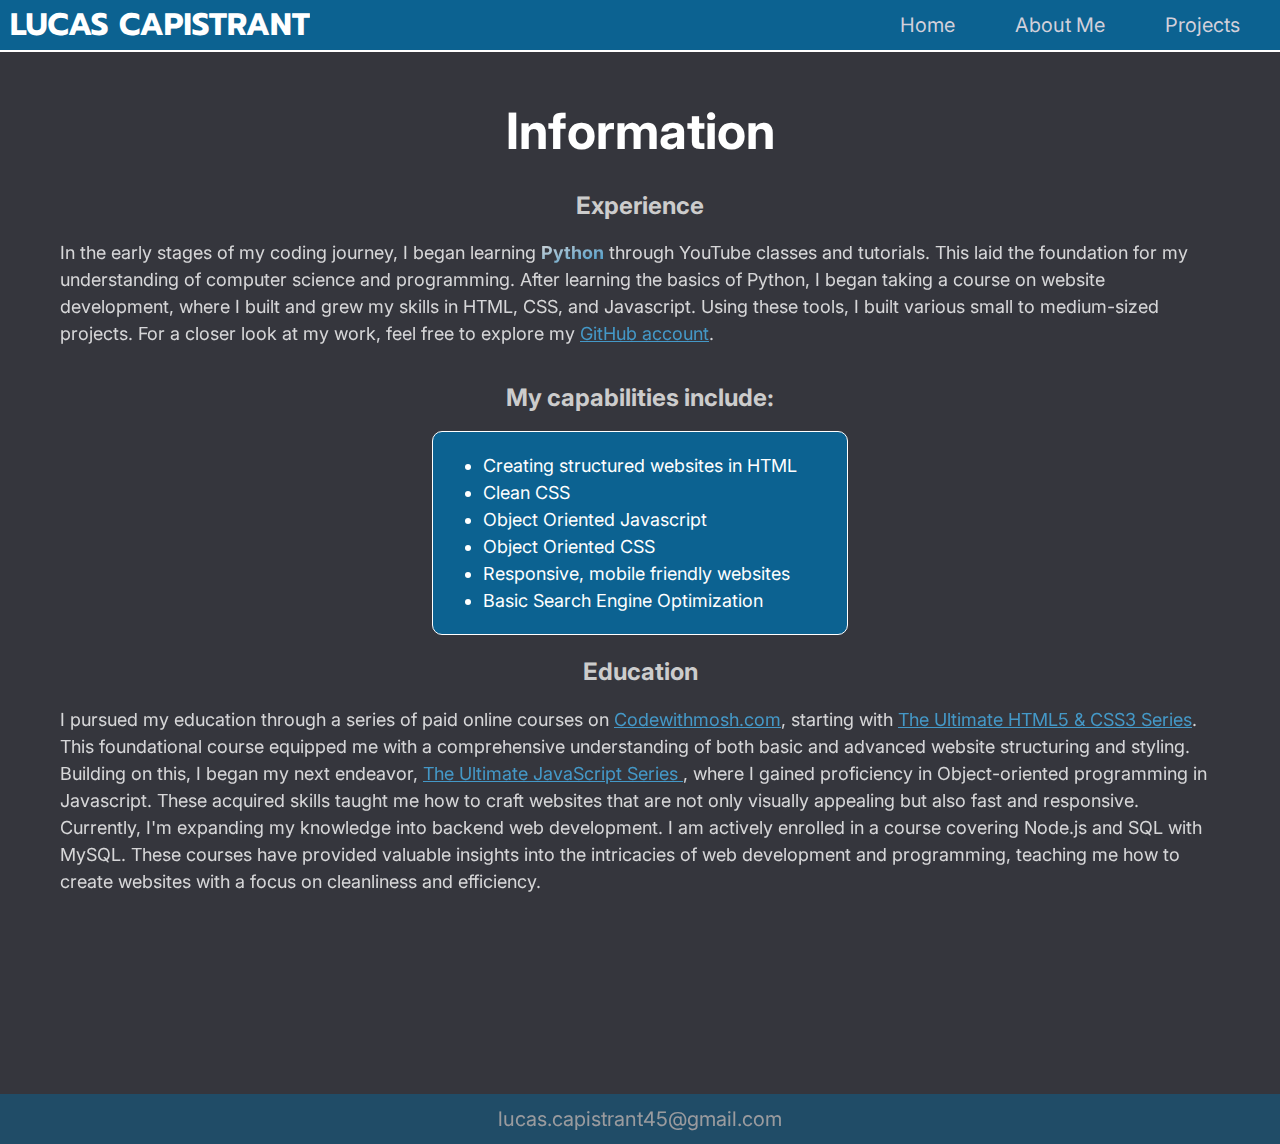
==== pages/information.html @ 0345f2fe "re-organize files" ====
<!DOCTYPE html>
<html lang="en">
  <head>
    <meta charset="UTF-8" />
    <meta name="viewport" content="width=device-width, initial-scale=1.0" />
    <link rel="icon" href="/images/webpage/favicon.png" type="image/x-icon" />
    <title>Lucas Capistrant | About</title>
    <link rel="preconnect" href="https://fonts.gstatic.com" />
    <link
      href="https://fonts.googleapis.com/css2?family=Inter:wght@400;600;700&amp;display=swap"
      rel="stylesheet"
    />
    <link rel="stylesheet" href="/styles/normalize.css" />
    <link rel="stylesheet" href="/styles/styles.css" />
  </head>
  <body>
    <nav class="nav collapsible nav--main" id="nav">
      <img
        class="nav__logo"
        src="/images/webpage/headerLogo.svg"
        alt="Site Logo"
      />
      <svg class="icon icon--white nav__toggler">
        <use xlink:href="/images/webpage/sprite.svg#menu"></use>
      </svg>
      <ul class="list nav__list collapsible__content">
        <li class="nav__item" id="nav-main"><a href="index.html">Home</a></li>
        <li class="nav__item" id="nav-info">
          <a href="information.html">About Me</a>
        </li>
        <li class="nav__item" id="nav-projects">
          <a href="projects.html">Projects</a>
        </li>
      </ul>
    </nav>

    <header>
      <h1 class="section-header">Information</h1>
    </header>
    <div class="paragraph">
      <h3 class="paragraph__subheading">Experience</h3>
      <div class="paragraph__text">
        <p>
          In the early stages of my coding journey, I began learning
          <span class="emphasis">Python</span>
          through YouTube classes and tutorials. This laid the foundation for my
          understanding of computer science and programming. After learning the
          basics of Python, I began taking a course on website development,
          where I built and grew my skills in HTML, CSS, and Javascript. Using
          these tools, I built various small to medium-sized projects. For a
          closer look at my work, feel free to explore my
          <a
            href="https://github.com/lucascapistrant"
            target="_blank"
            class="plug"
            >GitHub account</a
          >.
        </p>
      </div>
    </div>
    <div class="paragraph fade-in">
      <h3 class="paragraph__subheading subheading--collapse">
        My capabilities include:
      </h3>
      <ul class="list list--body-primary">
        <li>Creating structured websites in HTML</li>
        <li>Clean CSS</li>
        <li>Object Oriented Javascript</li>
        <li>Object Oriented CSS</li>
        <li>Responsive, mobile friendly websites</li>
        <li>Basic Search Engine Optimization</li>
      </ul>
    </div>
    <div class="paragraph fade-in">
      <h3 class="paragraph__subheading">Education</h3>
      <p class="paragraph__text">
        I pursued my education through a series of paid online courses on
        <a href="https://codewithmosh.com" target="_blank" class="plug"
          >Codewithmosh.com</a
        >, starting with
        <a
          href="https://codewithmosh.com/p/the-ultimate-html-css"
          target="_blank"
          class="plug"
          >The Ultimate HTML5 & CSS3 Series</a
        >. This foundational course equipped me with a comprehensive
        understanding of both basic and advanced website structuring and
        styling. Building on this, I began my next endeavor,
        <a
          href="https://codewithmosh.com/p/ultimate-javascript-series"
          target="_blank"
          class="plug"
        >
          The Ultimate JavaScript Series </a
        >, where I gained proficiency in Object-oriented programming in
        Javascript. These acquired skills taught me how to craft websites that
        are not only visually appealing but also fast and responsive. Currently,
        I'm expanding my knowledge into backend web development. I am actively
        enrolled in a course covering Node.js and SQL with MySQL. These courses
        have provided valuable insights into the intricacies of web development
        and programming, teaching me how to create websites with a focus on
        cleanliness and efficiency.
      </p>
    </div>
    <div class="collapsible collapsible--paragraph fade-in">
      <header class="collapsible__header">
        <h4 class="paragraph__subheading">Course Certificates</h4>
        <svg class="icon icon--white collapsible__chevron nav__toggler">
          <use xlink:href="images/sprite.svg#menu"></use>
        </svg>
      </header>
      <div class="awards collapsible__content">
        <div class="awards__images">
          <a
            href="/images/certificates/javascript-certificate1.png"
            class="awards__certificate"
            target="_blank"
          >
            <img
              class="awards__certificate-img"
              src="/images/certificates/javascript-certificate1.png"
              alt="JavaScript Basics Certificate"
            />
          </a>
          <a
            href="/images/certificates/javascript-certificate2.png"
            class="awards__certificate"
            target="_blank"
          >
            <img
              class="awards__certificate-img"
              src="/images/certificates/javascript-certificate2.png"
              alt="JavaScript Object-oriented programming Certificate"
            />
          </a>
          <a
            href="/images/certificates/htmlcss-certificate.png"
            class="awards__certificate"
            target="_blank"
          >
            <img
              class="awards__certificate-img"
              src="/images/certificates/htmlcss-certificate.png"
              alt="The Ultimate HTML and CSS Series Certificate"
            />
          </a>
        </div>
      </div>
    </div>

    <footer class="footer">
      <a
        href="https://mail.google.com/mail/?view=cm&fs=1&to=lucas.capistrantt45@gmail.com"
        class="footer__text"
        target="_blank"
        >lucas.capistrant45@gmail.com</a
      >
    </footer>
    <script src="/scripts/index.js"></script>
  </body>
</html>
---- styles/styles.css ----
:root {
    --color-primary: #0C6291;
    --color-secondary: #48B1EA;
    --color-accent: #D02530;
    --color-headings: #1b0760;
    --color-body: #918ca4;
    --color-body-darker: #5c5577;
    --color-border: #ccc;
    --border-radius: 30px;
    --color-dark-theme: #35363d;
}

*, *::after, *::before {
    box-sizing: border-box;
}

body {
    color: var(--color-body);
    background: var(--color-dark-theme);
    overflow-x: hidden;
    position: relative;
    min-height: 100vh;
    padding: 70px 0;
}

#mouse-effect {
    background: #fff;
    height: 300px;
    width: 300px;
    position: fixed;
    border-radius: 50%;
    background: linear-gradient(
        to right,
        var(--color-primary),
        var(--color-secondary)
        );
    transform: translate(-50%, -50%);
    z-index: -2;
}

#blur {
    height: 150%;
    top: -62px;
    width: 100%;
    position: fixed;
    z-index: -1;
    backdrop-filter: blur(200px);
}


/* Typography */

html {
    font-size: 62.5%;
}
  
body {
    font-family: Inter, Arial, Helvetica, sans-serif;
    font-size: 2.4rem;
    line-height: 1.5;
}
  
h1,
h2,
h3 {
    color: #fff;
    margin-bottom: 1rem;
    line-height: 1.1;
}
  
h1 {
    font-size: 7rem;
}
  
h2 {
    font-size: 4rem;
}
  
h3 {
    font-size: 3rem;
}
  
p {
    margin-top: 0;
}

.section-header {
    font-size: 5rem;
    text-align: center;
}

.plug {
    color: var(--color-secondary);
    text-decoration: underline;
}

.emphasis {
    background: linear-gradient(to bottom right, #fff, var(--color-secondary));
    -webkit-background-clip: text;
    background-clip: text;
    -webkit-text-fill-color: transparent;
    font-weight: bold;
}

@media screen and (min-width: 1024px) {
    body {
      font-size: 1.8rem;
    }
  
    h1 {
      font-size: 8rem;
    }
  
    h2 {
      font-size: 4rem;
    }
  
    h3 {
      font-size: 2.4rem;
    }
}

/* Links */

a {
    text-decoration: none;
    cursor: pointer;
    color: #fff;
}

/* Lists */

.list {
    list-style: none;
    padding-left: 0;
    color: #fff;
}

.list--body-primary {
    list-style: disc;
    text-align: left;
    background: var(--color-primary);
    width: fit-content;
    padding: 2rem 5rem;
    border-radius: 10px;
    border: 1px solid #fff;
    margin: 0 auto;
    margin-top: 2rem;
}

/* Icons */

.icon {
    width: 40px;
    height: 40px;
}

.icon--white {
    fill: #fff;
}

/* Grids */

.grid {
    display: grid;
}

@media screen and (min-width: 768px) {
    .grid--1x2 {
        grid-template-columns: 1fr 1fr;
    }
}

/* Testimonial */

.testimonial {
    padding: 3rem;
}

.testimonial--informal .testimonial__text {
    color: #fff;
}

.testimonial--informal .testimonial__image {
    border-radius: 10px;
    overflow: hidden;
    align-self: center;
}

.testimonial__image {
    position: relative;
}

.testimonial__image > img {
    width: 100%;
}

.testimonial__text {
    color: var(--color-body-darker);
    text-align: center;
    align-self: center;
}

.testimonial__text-heading {
    color: var(--color-secondary);
}

@media screen and (min-width: 768px) {
    .testimonial .testimonial__text {
        font-size: 2.4rem;
    }

    .testimonial .testimonial__text {
        margin-left: 6rem;
        text-align: left;
    }

    .testimonial--informal {
        margin: 0 auto;
        max-width: 1000px;
    }
}

/* Collapsibles */

.collapsible__header {
    display: flex;
    justify-content: space-evenly;
}

.collapsible__title {
    margin: 0;
}

.collapsible__chevron {
    transform: rotate(90deg);
    transition: transform .3s;
    align-self: center;
}

.collapsible__content {
    max-height: 0;
    overflow: hidden;
    opacity: 0;
    transition: all .3s;
}

.collapsible--expanded .collapsible__chevron {
    transform: rotate(0);
}

.collapsible--expanded .collapsible__content {
    max-height: fit-content;
    opacity: 1;
}

.collapsible--paragraph {
    width: 80%;
    margin: 0px auto 20px;
    display: flex;
    flex-direction: column;
}

.collapsible--paragraph .paragraph__subheading {
    margin: 0px;
}

@media screen and (min-width: 768px) {
    .collapsible--paragraph .collapsible__content {
        max-height: fit-content;
        opacity: 1;
    }
}

/* Navigation Bar */

.nav {
    background: #000;
    display: flex;
    flex-wrap: wrap;
    padding: 0 1rem;
    align-items: center;
    justify-content: space-between;
}

.nav__logo {
    width: 80%;
    max-width: 300px;
}

.nav__list {
    width: 100%;
    margin: 0;
    display: flex;
    justify-content: space-around;
}

.nav__item {
    margin-bottom: 1rem;
}

.nav__item>a {
    font-size: 2rem;
    color: #d2d0db;
    transition: color .1s;
}

.nav__item>a:hover {
    color: #fff;
}

.nav__toggler {
    opacity: .5;
    transition: all .3s;
    cursor: pointer;
}

.collapsible--expanded .nav__toggler {
    opacity: 1;
    border-radius: 5px;
    transform: rotate(180deg);
}

.nav--main {
    background: var(--color-primary);
    position: fixed;
    width: 100%;
    z-index: 3;
    top: 0;
    border-bottom: 2px solid #fff;
}

@media screen and (min-width: 820px) {
    .nav__toggler {
        display: none;
    }
    .nav__list {
        width: auto;
        display: flex;
        font-size: 1.6rem;
        max-height: 100%;
        opacity: 1;
    }

    .nav__item {
        border: 0;
        margin: 0 3rem;
    }
}

/* Paragraphs */

.paragraph {
    text-align: center;
    max-width: 1200px;
    margin: 0 auto;
    display: flex;
    flex-direction: column;
    align-items: center;
}


.paragraph__heading {
    color: #fff;
}

.paragraph__subheading {
    color: #ccc;
    margin-bottom: 0;
}

.paragraph .subheading--collapse {
    margin-top: 0;
}

.paragraph__text {
    color: #fff;
    opacity: .8;
    padding: 2rem;
    text-align: left;
}

.paragraph__text--centered {
    text-align: center;
}

.paragraph--split {
    max-width: 1000px;
    display: grid;
    grid-template-rows: 1fr 1fr;
    margin: 20px auto;
}

.paragraph__img-list {
    width: fit-content;
    display: flex;
    padding: 10px;
}

.paragraph__imgL-icon {
    margin: 0 20px;
}

.paragraph--split .paragraph__text {
    opacity: 1;
    font-weight: bold;
    text-align: center;
    color: var(--color-secondary);
    font-size: 2.5rem;
}

@media screen and (min-width: 768px) {
    .paragraph--split {
        grid-template-columns: 1fr 1fr;
        grid-template-rows: 1fr;
    }
}

/* Scrollbar */

::-webkit-scrollbar {
    width: 10px;
}

::-webkit-scrollbar-track {
    background: transparent;
}

::-webkit-scrollbar-thumb {
    background: rgba(12,98,145, .7);
    border-radius: 10px;
}

::-webkit-scrollbar-thumb:hover {
    background: rgba(12,98,145, 1);
}

/* Certificates */

.awards {
    display: flex;
    flex-direction: column;
    align-items: center;
}

.awards__heading {
    margin: 0px;
}

.awards__images {
    display: flex;
    width: 100%;
    flex-direction: column;
    align-items: center;
}

.awards__certificate {
    width: 90%;
    margin: 20px;
}

.awards__certificate-img {
    width: 100%;
}

@media screen and (min-width: 768px) {
    .awards__images {
        flex-direction: row;
        justify-content: center;
    }
    .awards__certificate {
        max-width: 300px;
    }
}

/* Portolio Projects */

.porfolio {
    margin: 0 auto;
    margin-top: 40px;
    gap: 20px;
}

.project {
    display: flex;
    flex-direction: column;
    background: var(--color-primary);
    align-items: center;
    width: 90%;
    justify-self: center;
    border-radius: 10px;
}

.project__img {
    width: 100%;
    padding: 15px;
}

.project__info {
    padding: 15px;
}

.project__header {
    margin-bottom: 10px;
}

.project__title {
    margin: 0;
}

.project__date {
    font-size: 2rem;
    color: var(--color-secondary);
}

.project__description {
    opacity: .7;
}

.project__languages {
    display: flex;
    justify-content: space-around;
    margin-top: 10px;
}

.project__lang-icon {
    width: 40px;
}

@media screen and (min-width: 1025px) {

    .porfolio {
        grid-template-columns: 1fr;
    }

    .project {
        flex-direction: row;
        height: 200px;
        max-width: 1000px;
    }


    .project__img {
        height: 100%;
        width: fit-content;
    }

    .project__info {
        height: 100%;
        position: relative;
        flex-grow: 1;
    }

    .project__header {
        display: flex;
        justify-content: space-between;
    }

    .project__date {
        font-size: 1.5rem;
        margin: 0 15px 0 0;
    }

    .project__languages {
        justify-content: left;
        position: absolute;
        bottom: 20px;
    }

    .project__lang-icon {
        width: 30px;
        margin: 0 10px;
    }
}

/* Github logo */

.github__logo {
    align-self: center;
    justify-self: center;
}

.github {
    cursor: pointer;
}

.github:hover {
    transform: scale(1.05);
}

/* Footer */

.footer {
    width: 100%;
    background: var(--color-primary);
    opacity: .5;
    display: flex;
    justify-content: center;
    position: absolute;
    bottom: 0;
}

.footer__text {
    margin: 10px 0;
    color: #fff;
    font-size: 2rem;
    text-align: center;
}

.footer-note {
    margin-top: 50px;
    padding: 0 5px;
    text-align: center;
}

/* Fade in on scroll class */

.fade-in {
    opacity: 0;
    transition: opacity 0.5s ease, transform 0.2s ease-out;
  }
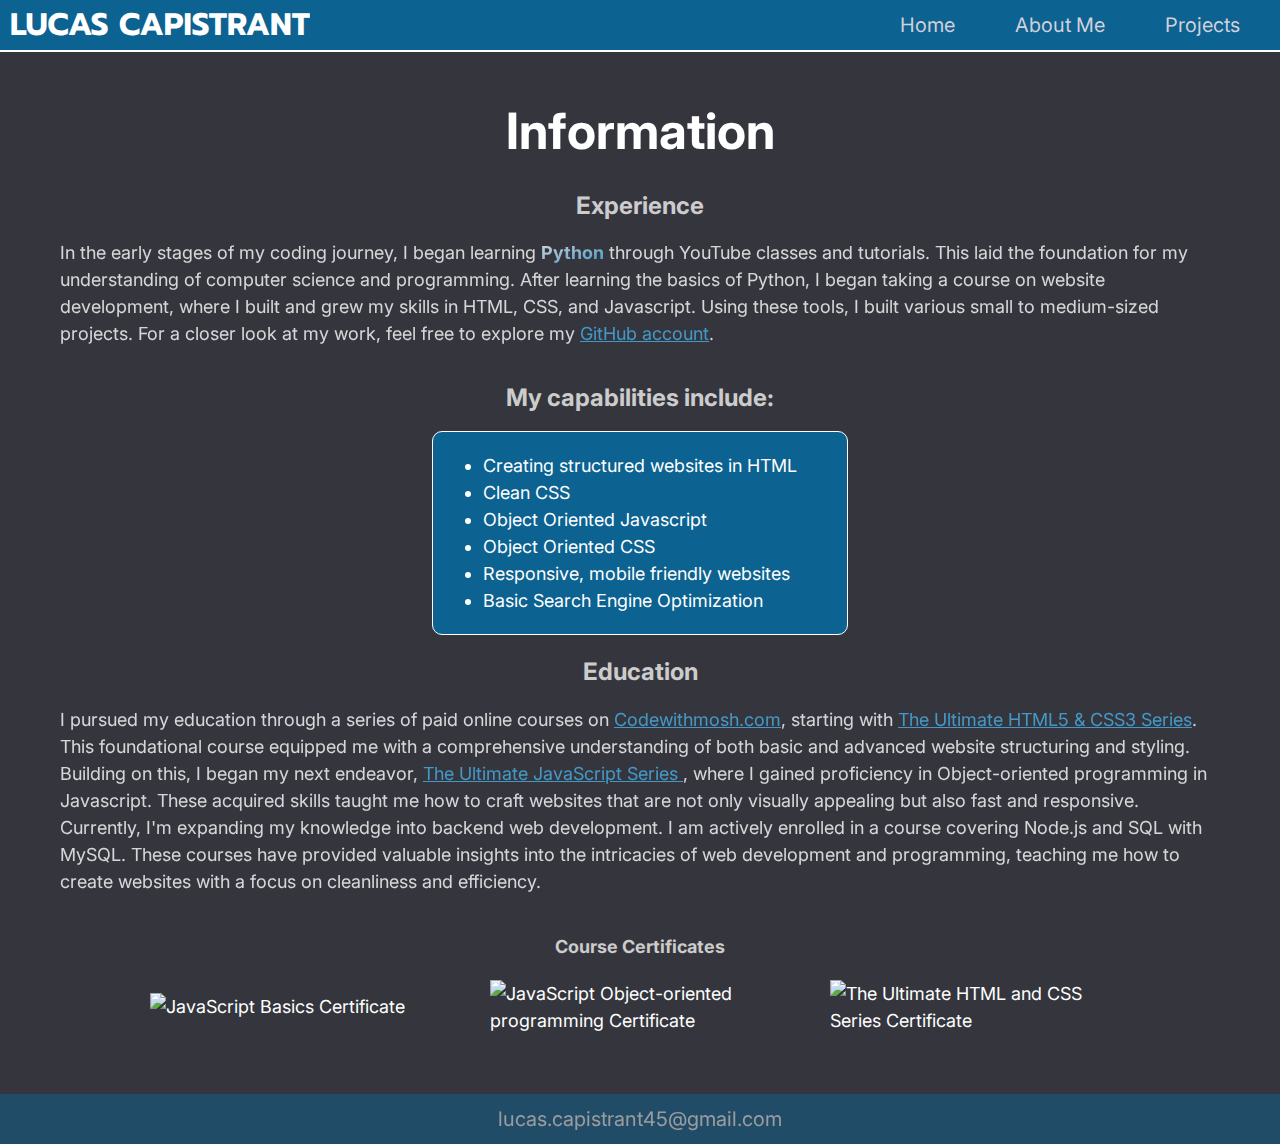
==== commit e94703a1: "removed fade-in property" ====
--- a/pages/information.html
+++ b/pages/information.html
@@ -3,28 +3,30 @@
   <head>
     <meta charset="UTF-8" />
     <meta name="viewport" content="width=device-width, initial-scale=1.0" />
-    <link rel="icon" href="/images/webpage/favicon.png" type="image/x-icon" />
+    <link rel="icon" href="../images/webpage/favicon.png" type="image/x-icon" />
     <title>Lucas Capistrant | About</title>
     <link rel="preconnect" href="https://fonts.gstatic.com" />
     <link
       href="https://fonts.googleapis.com/css2?family=Inter:wght@400;600;700&amp;display=swap"
       rel="stylesheet"
     />
-    <link rel="stylesheet" href="/styles/normalize.css" />
-    <link rel="stylesheet" href="/styles/styles.css" />
+    <link rel="stylesheet" href="../styles/normalize.css" />
+    <link rel="stylesheet" href="../styles/styles.css" />
   </head>
   <body>
     <nav class="nav collapsible nav--main" id="nav">
       <img
         class="nav__logo"
-        src="/images/webpage/headerLogo.svg"
+        src="../images/webpage/headerLogo.svg"
         alt="Site Logo"
       />
       <svg class="icon icon--white nav__toggler">
-        <use xlink:href="/images/webpage/sprite.svg#menu"></use>
+        <use xlink:href="../images/webpage/sprite.svg#menu"></use>
       </svg>
       <ul class="list nav__list collapsible__content">
-        <li class="nav__item" id="nav-main"><a href="index.html">Home</a></li>
+        <li class="nav__item" id="nav-main">
+          <a href="../index.html">Home</a>
+        </li>
         <li class="nav__item" id="nav-info">
           <a href="information.html">About Me</a>
         </li>
@@ -58,7 +60,7 @@
         </p>
       </div>
     </div>
-    <div class="paragraph fade-in">
+    <div class="paragraph">
       <h3 class="paragraph__subheading subheading--collapse">
         My capabilities include:
       </h3>
@@ -71,7 +73,7 @@
         <li>Basic Search Engine Optimization</li>
       </ul>
     </div>
-    <div class="paragraph fade-in">
+    <div class="paragraph">
       <h3 class="paragraph__subheading">Education</h3>
       <p class="paragraph__text">
         I pursued my education through a series of paid online courses on
@@ -102,45 +104,45 @@
         cleanliness and efficiency.
       </p>
     </div>
-    <div class="collapsible collapsible--paragraph fade-in">
+    <div class="collapsible collapsible--paragraph">
       <header class="collapsible__header">
         <h4 class="paragraph__subheading">Course Certificates</h4>
         <svg class="icon icon--white collapsible__chevron nav__toggler">
-          <use xlink:href="images/sprite.svg#menu"></use>
+          <use xlink:href="../images/sprite.svg#menu"></use>
         </svg>
       </header>
       <div class="awards collapsible__content">
         <div class="awards__images">
           <a
-            href="/images/certificates/javascript-certificate1.png"
+            href="../images/certificates/javascript-certificate1.png"
             class="awards__certificate"
             target="_blank"
           >
             <img
               class="awards__certificate-img"
-              src="/images/certificates/javascript-certificate1.png"
+              src="../images/certificates/javascript-certificate1.png"
               alt="JavaScript Basics Certificate"
             />
           </a>
           <a
-            href="/images/certificates/javascript-certificate2.png"
+            href="../images/certificates/javascript-certificate2.png"
             class="awards__certificate"
             target="_blank"
           >
             <img
               class="awards__certificate-img"
-              src="/images/certificates/javascript-certificate2.png"
+              src="../images/certificates/javascript-certificate2.png"
               alt="JavaScript Object-oriented programming Certificate"
             />
           </a>
           <a
-            href="/images/certificates/htmlcss-certificate.png"
+            href="../images/certificates/htmlcss-certificate.png"
             class="awards__certificate"
             target="_blank"
           >
             <img
               class="awards__certificate-img"
-              src="/images/certificates/htmlcss-certificate.png"
+              src="../images/certificates/htmlcss-certificate.png"
               alt="The Ultimate HTML and CSS Series Certificate"
             />
           </a>
@@ -150,12 +152,12 @@
 
     <footer class="footer">
       <a
-        href="https://mail.google.com/mail/?view=cm&fs=1&to=lucas.capistrantt45@gmail.com"
+        href="https://mail.google.com/mail/?view=cm&fs=1&to=lucas.capistrant45@gmail.com"
         class="footer__text"
         target="_blank"
         >lucas.capistrant45@gmail.com</a
       >
     </footer>
-    <script src="/scripts/index.js"></script>
+    <script src="../scripts/index.js"></script>
   </body>
 </html>
--- a/styles/styles.css
+++ b/styles/styles.css
@@ -611,11 +611,4 @@
     margin-top: 50px;
     padding: 0 5px;
     text-align: center;
-}
-
-/* Fade in on scroll class */
-
-.fade-in {
-    opacity: 0;
-    transition: opacity 0.5s ease, transform 0.2s ease-out;
-  }+}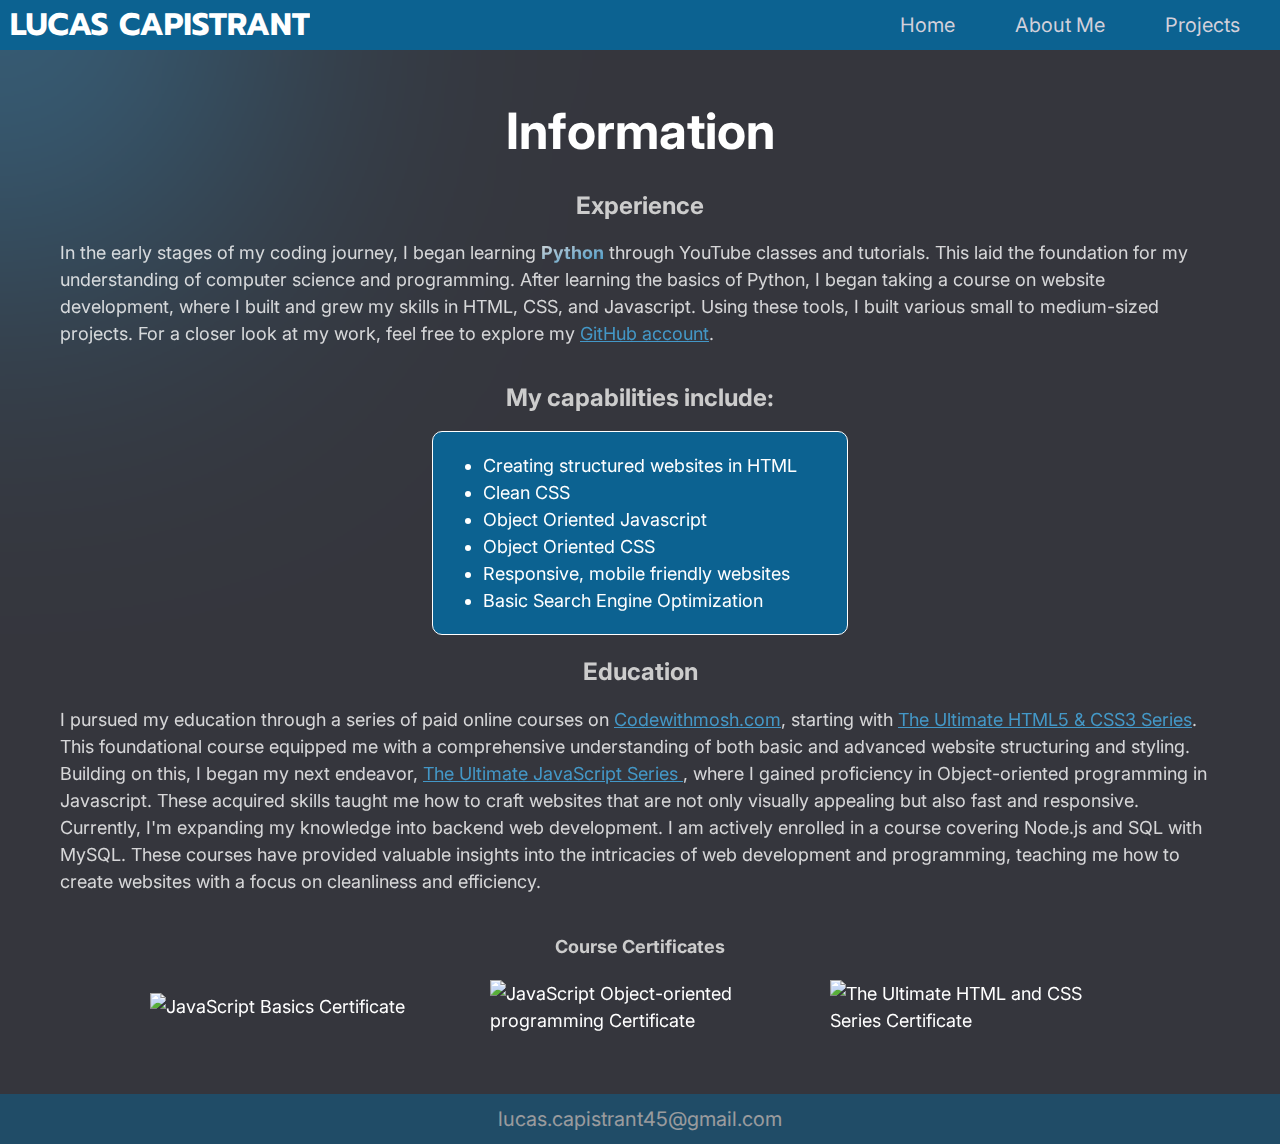
==== commit 5364b249: "index image changed, duplicate file deletion, added cursor follower on every page" ====
--- a/pages/information.html
+++ b/pages/information.html
@@ -14,6 +14,8 @@
     <link rel="stylesheet" href="../styles/styles.css" />
   </head>
   <body>
+    <div id="mouse-effect"></div>
+    <div id="blur"></div>
     <nav class="nav collapsible nav--main" id="nav">
       <img
         class="nav__logo"
--- a/styles/styles.css
+++ b/styles/styles.css
@@ -181,7 +181,7 @@
     color: #fff;
 }
 
-.testimonial--informal .testimonial__image {
+.testimonial--informal .testimonial__image img {
     border-radius: 10px;
     overflow: hidden;
     align-self: center;
@@ -327,7 +327,6 @@
     width: 100%;
     z-index: 3;
     top: 0;
-    border-bottom: 2px solid #fff;
 }
 
 @media screen and (min-width: 820px) {
@@ -582,6 +581,7 @@
 
 .github {
     cursor: pointer;
+    transition: .1s ease-in-out;
 }
 
 .github:hover {
